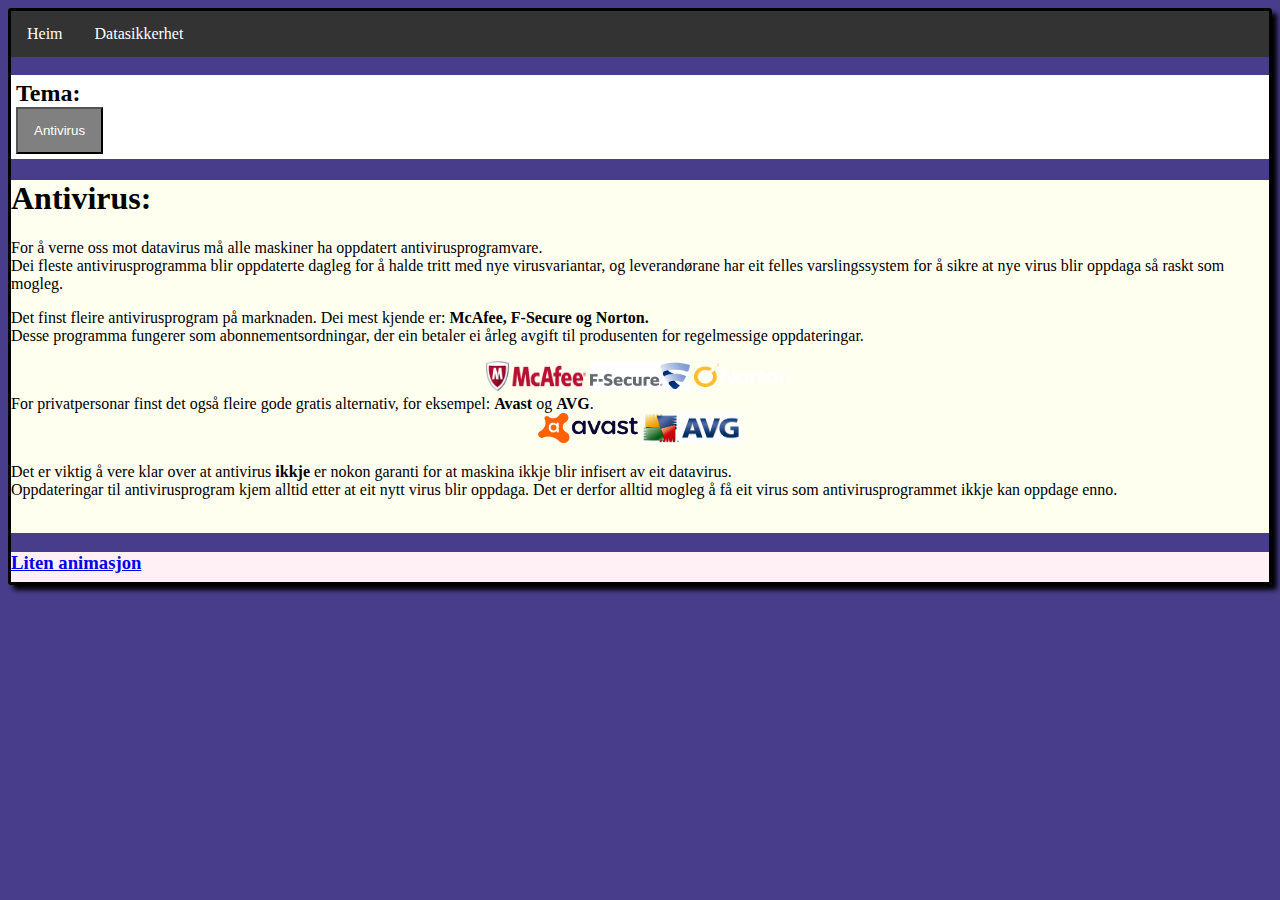
==== datasikkerhet/antivirus.html @ 258e00b1 "Add files via upload" ====
<html>

	<head>
		<title>Antivirus</title>
		<meta charset="UTF-8">
		<link rel="stylesheet" type="text/css" href="../stil.css">
		<link rel="stylesheet" type="text/css" href="../dropmeny.css">
		<link rel="stylesheet" type="text/css" href="top.css">
		<link rel="stylesheet" type="text/css" href="kropp.css">
	</head>
	
	<body>
	<div id="wrapper">
	<ul>
	  <li><a href="../index.html">Heim</a></li>
	  <li><a href="datasikkerhet.html">Datasikkerhet</a></li>
	  </ul>
		<br>
	
	<header>
	<font size="5"><b>Tema:</b></font>
		<div class="dropdown">
	 <button class="dropbtn">Antivirus</button>
	  <div id="myDropdown" class="dropdown-content">
		<a href="definisjon.html">Definisjon av datasikkerhet</a>
		<a href="oppdateringar.html">Oppdatering av PC og andre program</a>
		<a href="autentisering.html">Autentiseringstypar</a>
		<a href="datavirus.html">Datavirus</a>
		<a href="antivirus.html">Antivirus</a>
		<a href="dmz.html">DMZ</a>
		<a href="phising.html">Phishing</a>
		<a href="idtjuveri.html">ID tjuveri</a>
		<a href="hacking.html">Hacking</a>
	  </div>
	</div>
	</header>
		
		<main>
		<h1>Antivirus:</h1>
		
		<p>For å verne oss mot datavirus må alle maskiner ha oppdatert antivirusprogramvare.<br>
		Dei fleste antivirusprogramma blir oppdaterte dagleg for å halde tritt med nye virusvariantar,
		og leverandørane har eit felles varslingssystem for å sikre at nye virus blir oppdaga så raskt som mogleg.</p>
		<p>Det finst fleire antivirusprogram på marknaden. Dei mest kjende er: <b> McAfee, F-Secure og Norton.</b><br>
		Desse programma fungerer som abonnementsordningar, der ein betaler ei årleg avgift til produsenten for regelmessige oppdateringar.<br>
		<center><img src="img/mcafee.png" height="30" width="100"> <img src="img/fsecure.jpg" height="30" width="100"> <img src="img/norton.png" height="30" width="100"><br></center>
		For privatpersonar finst det også fleire gode gratis alternativ, for eksempel: <b>Avast</b> og <b>AVG</b>.<br>
		<center><img src="img/avast.png" height="30" width="100"> <img src="img/avg.jpg" height="30" width="100"></center></p>
		
		<p>Det er viktig å vere klar over at antivirus <b>ikkje</b> er nokon garanti for at maskina ikkje blir infisert av eit datavirus.<br>
		Oppdateringar til antivirusprogram kjem alltid etter at eit nytt virus blir oppdaga. Det er derfor alltid mogleg å få eit virus som antivirusprogrammet ikkje kan oppdage enno.</p>
		<br>
		</main>
		
		<footer>
	
		<a href="https://www.youtube.com/watch?v=Pv7RufjxoXQ"><h3>Liten animasjon</h3></a>
		</footer>
		</div>
	
	<button onclick="topFunction()" id="myBtn" title="Go to top">↑<br>Til toppen</button>
	<script>
//Får knappen
var mybutton = document.getElementById("myBtn");

// Når brukaren blar ned 200 px fra toppen, viser knappen
window.onscroll = function() {scrollFunction()};

function scrollFunction() {
  if (document.body.scrollTop > 200 || document.documentElement.scrollTop > 200) {
    mybutton.style.display = "block";
  } else {
    mybutton.style.display = "none";
  }
}

//Når brukaren trypper på knappen blir den sendt til toppen
function topFunction() {
  document.body.scrollTop = 0;
  document.documentElement.scrollTop = 0;
}
</script>
	</body>
</html>
---- stil.css ----
/*body {
	background-color: ;
}*/



ul {
  list-style-type: none;
  margin: 0;
  padding: 0;
  overflow: hidden;
  background-color: #333;
}

li {
  float: left;
}

li a {
  display: block;
  color: white;
  text-align: center;
  padding: 14px 16px;
  text-decoration: none;
}

/* Bytter farge på den musepekeren når den sveve over */
li a:hover {
  background-color: #111;
}
---- dropmeny.css ----
ul {
  list-style-type: none;
  margin: 0;
  padding: 0;
  overflow: hidden;
  background-color: #333;
}

li {
  float: left;
}

li a, .dropbtn {
  display: inline-block;
  color: white;
  text-align: center;
  padding: 14px 16px;
  text-decoration: none;
}

li a:hover, .dropdown:hover .dropbtn {
  background-color: black;
}

li.dropdown {
  display: inline-block;
}
.dropbtn {
	background-color: grey;
}

.dropdown-content {
  display: none;
  position: absolute;
  background-color: #f9f9f9;
  min-width: 160px;
  box-shadow: 0px 8px 16px 0px rgba(0,0,0,0.2);
  z-index: 1;
}

.dropdown-content a {
  color: black;
  padding: 12px 16px;
  text-decoration: none;
  display: block;
  text-align: left;
}

.dropdown-content a:hover {background-color: grey;}

.dropdown:hover .dropdown-content {
  display: block;
}
---- datasikkerhet/top.css ----
#myBtn {
  display: none; /* Hidden by default */
  position: fixed; /* Fixed/sticky position */
  bottom: 20px; /* Place the button at the bottom of the page */
  right: 30px; /* Place the button 30px from the right */
  z-index: 99; /* Make sure it does not overlap */
  border: none; /* Remove borders */
  outline: none; /* Remove outline */
  background-color: grey; /* Set a background color */
  color: white; /* Text color */
  cursor: pointer; /* Add a mouse pointer on hover */
  padding: 15px; /* Some padding */
  border-radius: 10px; /* Rounded corners */
  font-size: 18px; /* Increase font size */
}

#myBtn:hover {
  background-color: #555; /* Add a dark-grey background on hover */
}
---- datasikkerhet/kropp.css ----
body {
	
background-color: #483D8B;

}
header {
	height: auto;
			width:auto;
			background-color: white;
			padding: 5px;
}

main {
		margin-top:0px;
		margin-top:0px;
		height:auto;
		width:auto;
		background-color: #FFFFF0;
}
footer {
	height:30px;
		width:auto;
		background-color: #FFF0F5;
}

#wrapper {
		
		margin-top: 0px;
		height: auto;
		width: auto;
		margin-left: auto;
		margin-right: auto;
		border-style:solid;
		box-shadow: 5px 5px 5px black;
		border-radius: 3px;
	}
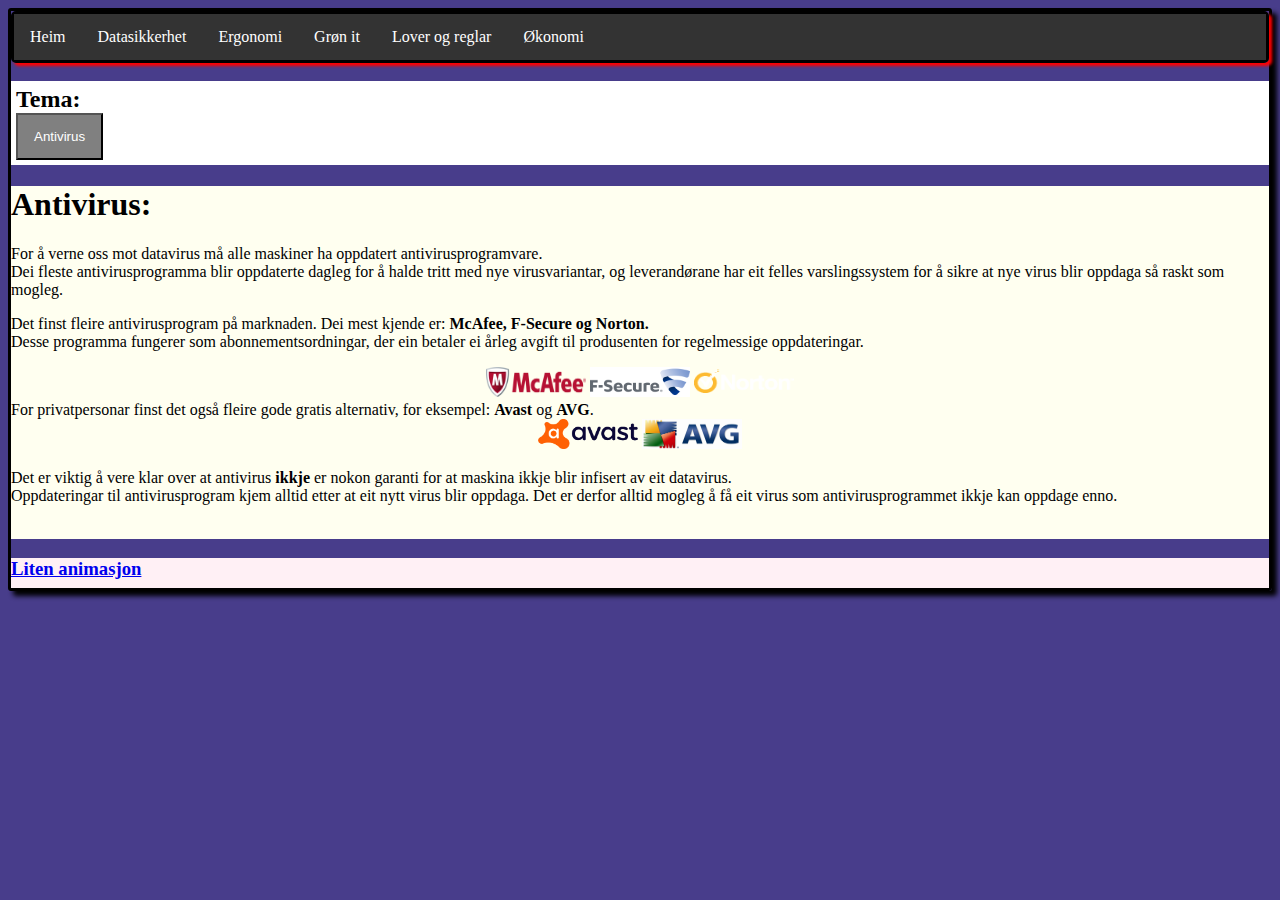
==== commit 9c0991d9: "Add files via upload" ====
--- a/datasikkerhet/antivirus.html
+++ b/datasikkerhet/antivirus.html
@@ -3,18 +3,24 @@
 	<head>
 		<title>Antivirus</title>
 		<meta charset="UTF-8">
-		<link rel="stylesheet" type="text/css" href="../stil.css">
-		<link rel="stylesheet" type="text/css" href="../dropmeny.css">
-		<link rel="stylesheet" type="text/css" href="top.css">
-		<link rel="stylesheet" type="text/css" href="kropp.css">
+		<link rel="stylesheet" type="text/css" href="../stil/stil.css">
+		<link rel="stylesheet" type="text/css" href="../stil/dropmeny.css">
+		<link rel="stylesheet" type="text/css" href="../stil/top.css">
+		<link rel="stylesheet" type="text/css" href="../stil/kropp.css">
 	</head>
 	
 	<body>
 	<div id="wrapper">
+	<div id="topborder">
 	<ul>
 	  <li><a href="../index.html">Heim</a></li>
 	  <li><a href="datasikkerhet.html">Datasikkerhet</a></li>
+	  <li><a href="../ergonomi/ergonomi.html">Ergonomi</a></li>
+	  <li><a href="../gronit/gronit.html">Grøn it</a></li>
+	  <li><a href="../loverogregel/loverogregel.html">Lover og reglar</a></li>
+	  <li><a href="../okonomi/okonomi.html">Økonomi</a></li>
 	  </ul>
+	  </div>
 		<br>
 	
 	<header>
--- a/stil/stil.css
+++ b/stil/stil.css
@@ -0,0 +1,31 @@
+
+/*body {
+	background-color: ;
+}*/
+
+
+
+ul {
+  list-style-type: none;
+  margin: 0;
+  padding: 0;
+  overflow: hidden;
+  background-color: #333;
+}
+
+li {
+  float: left;
+}
+
+li a {
+  display: block;
+  color: white;
+  text-align: center;
+  padding: 14px 16px;
+  text-decoration: none;
+}
+
+/* Bytter farge på den musepekeren når den sveve over */
+li a:hover {
+  background-color: #111;
+}--- a/stil/dropmeny.css
+++ b/stil/dropmeny.css
@@ -0,0 +1,53 @@
+ul {
+  list-style-type: none;
+  margin: 0;
+  padding: 0;
+  overflow: hidden;
+  background-color: #333;
+}
+
+li {
+  float: left;
+}
+
+li a, .dropbtn {
+  display: inline-block;
+  color: white;
+  text-align: center;
+  padding: 14px 16px;
+  text-decoration: none;
+}
+
+li a:hover, .dropdown:hover .dropbtn {
+  background-color: black;
+}
+
+li.dropdown {
+  display: inline-block;
+}
+.dropbtn {
+	background-color: grey;
+}
+
+.dropdown-content {
+  display: none;
+  position: absolute;
+  background-color: #f9f9f9;
+  min-width: 160px;
+  box-shadow: 0px 8px 16px 0px rgba(0,0,0,0.2);
+  z-index: 1;
+}
+
+.dropdown-content a {
+  color: black;
+  padding: 12px 16px;
+  text-decoration: none;
+  display: block;
+  text-align: left;
+}
+
+.dropdown-content a:hover {background-color: grey;}
+
+.dropdown:hover .dropdown-content {
+  display: block;
+}--- a/stil/top.css
+++ b/stil/top.css
@@ -0,0 +1,19 @@
+#myBtn {
+  display: none; /* Hidden by default */
+  position: fixed; /* Fixed/sticky position */
+  bottom: 20px; /* Place the button at the bottom of the page */
+  right: 30px; /* Place the button 30px from the right */
+  z-index: 99; /* Make sure it does not overlap */
+  border: none; /* Remove borders */
+  outline: none; /* Remove outline */
+  background-color: grey; /* Set a background color */
+  color: white; /* Text color */
+  cursor: pointer; /* Add a mouse pointer on hover */
+  padding: 15px; /* Some padding */
+  border-radius: 10px; /* Rounded corners */
+  font-size: 18px; /* Increase font size */
+}
+
+#myBtn:hover {
+  background-color: #555; /* Add a dark-grey background on hover */
+}--- a/stil/kropp.css
+++ b/stil/kropp.css
@@ -0,0 +1,97 @@
+
+body {
+	
+background-color: #483D8B;
+
+}
+header {
+	height: auto;
+			width:auto;
+			background-color: white;
+			padding: 5px;
+}
+
+main {
+		margin-top:0px;
+		margin-top:0px;
+		height:auto;
+		width:auto;
+		background-color: #FFFFF0;
+}
+footer {
+	height:30px;
+		width:auto;
+		background-color: #FFF0F5;
+}
+
+#plassheim {
+	background-color: grey;
+	width: 6vw;
+	height: 10vh;
+	border-radius: 10%;
+	margin-left: 0px;
+}
+
+#plassgron {
+	background-color: grey;
+	width: 6vw;
+	height: 10vh;
+	border-radius: 10%;
+	margin-left: 285px;
+}
+
+#plassdata{
+	background-color: grey;
+	width: 6vw;
+	height: 10vh;
+	border-radius: 10%;
+	margin-left: 90px;
+}
+
+#plasserg {
+	background-color: grey;
+	width: 6vw;
+	height: 10vh;
+	border-radius: 10%;
+	margin-left: 200px;
+}
+
+#plasslov {
+	background-color: grey;
+	width: 6vw;
+	height: 10vh;
+	border-radius: 10%;
+	margin-left: 400px;
+}
+
+#plassoko {
+	background-color: grey;
+	width: 6vw;
+	height: 10vh;
+	border-radius: 10%;
+	margin-left: 500px;
+}
+
+#link {
+	background-color: whitesmoke;
+	height: 30px;
+	width: 250px;
+}
+
+#topborder {
+	border-style:solid;
+		box-shadow: 3px 3px 3px red;
+		border-radius: 5px;
+}
+
+#wrapper {
+		
+		margin-top: 0px;
+		height: auto;
+		width: auto;
+		margin-left: auto;
+		margin-right: auto;
+		border-style:solid;
+		box-shadow: 5px 5px 5px black;
+		border-radius: 3px;
+	}